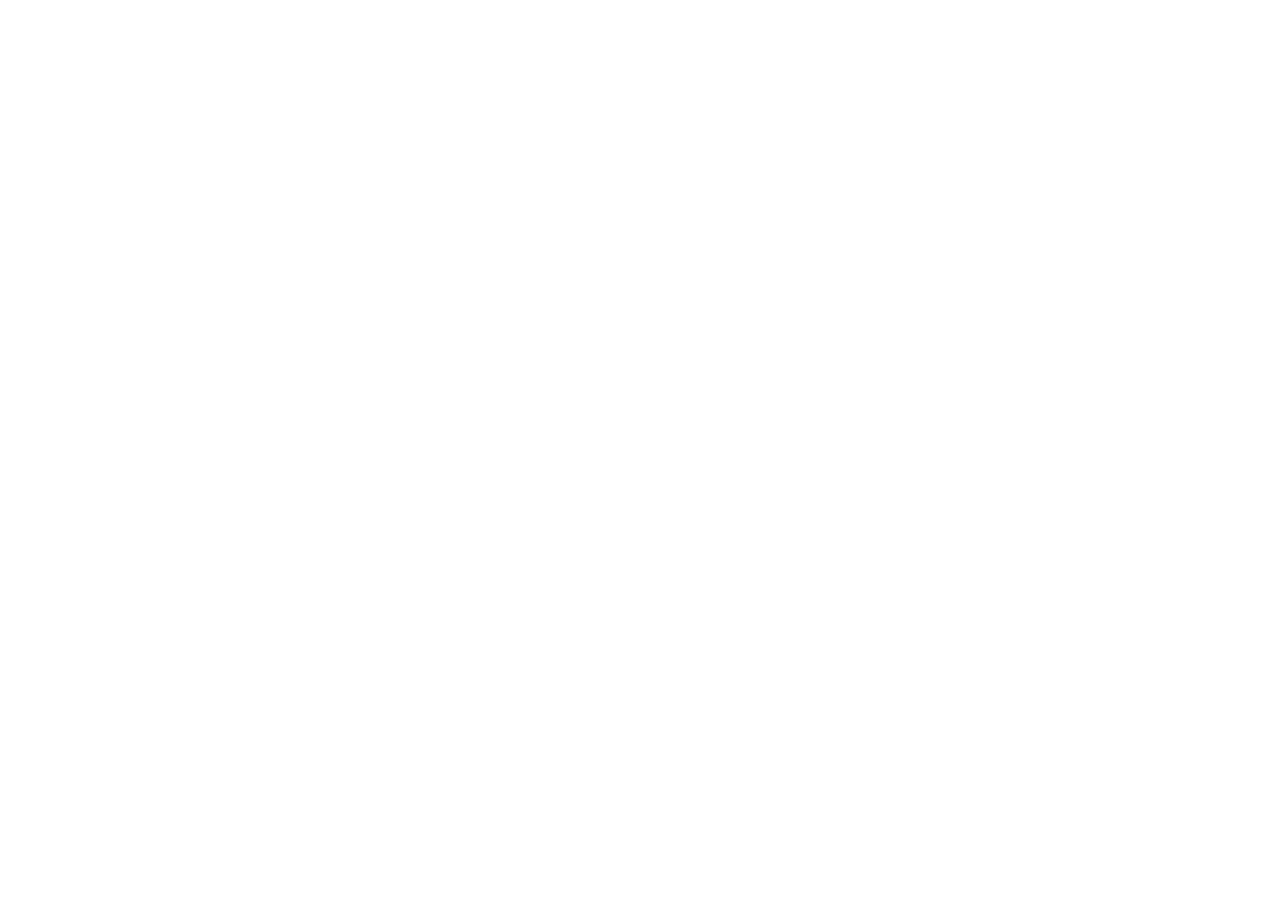
==== homework.html @ e7d9cf6b "연습용 html" ====
<!DOCTYPE html>
<html lang="en">

<head>
  <meta charset="UTF-8">
  <title>Document</title>
  <link href="css/main.css" rel='stylesheet'>
</head>

<body>
  <div>
    <div>
      <div>
        <div></div>
        <div></div>
      </div>
      <div></div>
    </div>
    <div></div>
  </div>
</body>

</html>
---- css/main.css ----
.profile {
  width: 200px;
  display: block;
  margin: auto;
  text-align: center;

}


.lion-style {
  width: 100px;
  display: block;
  margin: auto;
}

h4 {
  font-weight: 700;
  font-size: 23px
}

.profile-text {
  text-align: center;
  font-size: 25px;
}

.json {
  font-size: 15px;
}

.mybold {
  font-weight: 700;
}

.box {
  width: 200px;
  background: cadetblue;
  margin: 10px;
  padding: 40px;
  border-radius: 5px;
  /*  이런게 있다 하고 넘어가자 필요할만 찾자*/
  /*  display: block;*/
  margin: 10px auto 10px auto;
  /*  가운데 정렬, div(p, h 도 )는 display block 속성을 이미 가지고 있음 생략가능*/
  font-size: 10px;
  color: white;
  box-shadow: 5px 5px black;
}

/*layout1.html*/

.container {
  width: 800px;
}

.header {
  width: 100%;
  /*  ㄴ 내 상위요소의 폭에 100% 해줘*/
  height: 100px;
  background: aquamarine;
}

.left-menu {
  width: 20%;
  height: 400px;
  background: cornflowerblue;
  /*  float left는 붕뛰어서 왼쪽정렬*/
  /*  float: left;*/
  /*  float 안쓰고 가로로 배치하는법*/
  display: inline-block;
  vertical-align: top;
  /*  ㄴ 상하정렬 display가 inlinebloc inline 인요소에만 적용됨*/
  /*  이유 : baseline(글씨 바로밑에 존재하는 선 q 나 g 가 아래로 삐져나갔을때 걸치는 가상의선 (공책의 실선 느낌)) 옆에 존재하면 display : inline-block 같은 요소들이 글자처럼 baseline 위에 오려고 그럼*/
}



.right {
  width: 80%;
  height: 400px;
  background: coral;
  /*  float: right;*/
  display: inline-block;
  font-size: 15px;

}

.footer {
  width: 100%;
  height: 100px;
  background: grey;
  /*  clear: both;*/
  /*  float 위치 무시 버그 해결법 귀찮을떈 both 쓰자 */
}
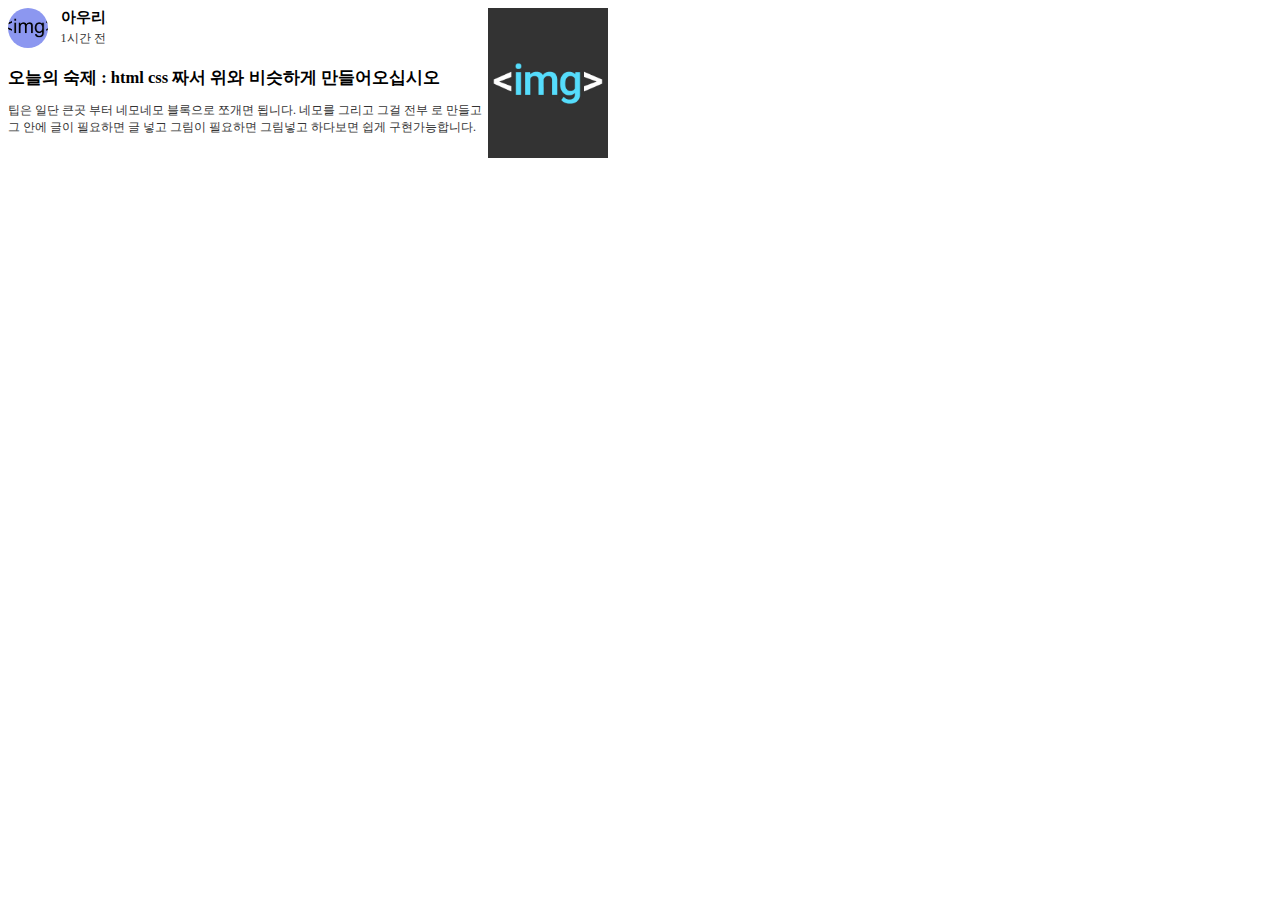
==== commit aebb4c93: "homework complete" ====
--- a/homework.html
+++ b/homework.html
@@ -1,23 +1,31 @@
 <!DOCTYPE html>
 <html lang="en">
+  <head>
+    <meta charset="UTF-8" />
+    <title>Document</title>
+    <link href="css/main.css" rel="stylesheet" />
+  </head>
 
-<head>
-  <meta charset="UTF-8">
-  <title>Document</title>
-  <link href="css/main.css" rel='stylesheet'>
-</head>
+  <body>
+    <div class="container">
+      <div class="left-side">
+        <div class="topside">
+          <div class="myimg"></div>
+          <div class="myname">
+            <h2 style="margin: 0 0 0 0">아우리</h2>
+            <p style="margin: 3px 0 0 0">1시간 전</p>
+          </div>
+        </div>
+        <div class="bottom-side">
+          <h2>오늘의 숙제 : html css 짜서 위와 비슷하게 만들어오십시오</h2>
+          <p>팁은 일단 큰곳 부터 네모네모 블록으로 쪼개면 됩니다. 
 
-<body>
-  <div>
-    <div>
-      <div>
-        <div></div>
-        <div></div>
+            네모를 그리고 그걸 전부 로 만들고
+            
+            그 안에 글이 필요하면 글 넣고 그림이 필요하면 그림넣고 하다보면 쉽게 구현가능합니다. </p>
+        </div>
       </div>
-      <div></div>
+      <div class="right-side"></div>
     </div>
-    <div></div>
-  </div>
-</body>
-
+  </body>
 </html>
--- a/css/main.css
+++ b/css/main.css
@@ -2,8 +2,7 @@
   width: 200px;
   display: block;
   margin: auto;
-  text-align: center;
-
+  text-align: center; 
 }
 
 
@@ -22,13 +21,71 @@
   text-align: center;
   font-size: 25px;
 }
-
-.json {
-  font-size: 15px;
-}
+ 
 
 .mybold {
   font-weight: 700;
+}
+
+
+.container {
+  width: 600px;
+  height : 150px;
+  font-size: 0; 
+  vertical-align: top;
+  font-family:naver
+
+}
+.left-side{
+  width:80%;
+  display: inline-block;
+  vertical-align: top;
+}
+
+.right-side{
+  width:20%;
+  height: 100%;
+  display: inline-block;
+  background-image: url(/public/profile.jpg);
+  background-repeat: no-repeat;
+  background-position: center;
+  background-size: cover;  
+  vertical-align: top;
+} 
+.topside{
+  height: 40px;
+  width: 100%;  
+  font-size: 10px; 
+}
+p{
+  font-size: 12px;
+  color: #333;
+}
+
+.bottom-side{
+  height:110px;
+  width: 100%; 
+  font-size: 11px;
+  padding-top: 5px;
+
+}
+.myimg{
+  width: 40px;
+  height:100%;
+  background-image: url(/public/index.png);
+  display: inline-block; 
+  background-repeat: no-repeat;
+  background-position: center;
+  background-size: cover;  
+  vertical-align: top;
+  border-radius: 80px;
+  overflow: hidden;
+  margin-right: 10px;
+
+}
+.myname {
+  vertical-align: top;
+  display: inline-block;
 }
 
 .box {
@@ -48,9 +105,6 @@
 
 /*layout1.html*/
 
-.container {
-  width: 800px;
-}
 
 .header {
   width: 100%;
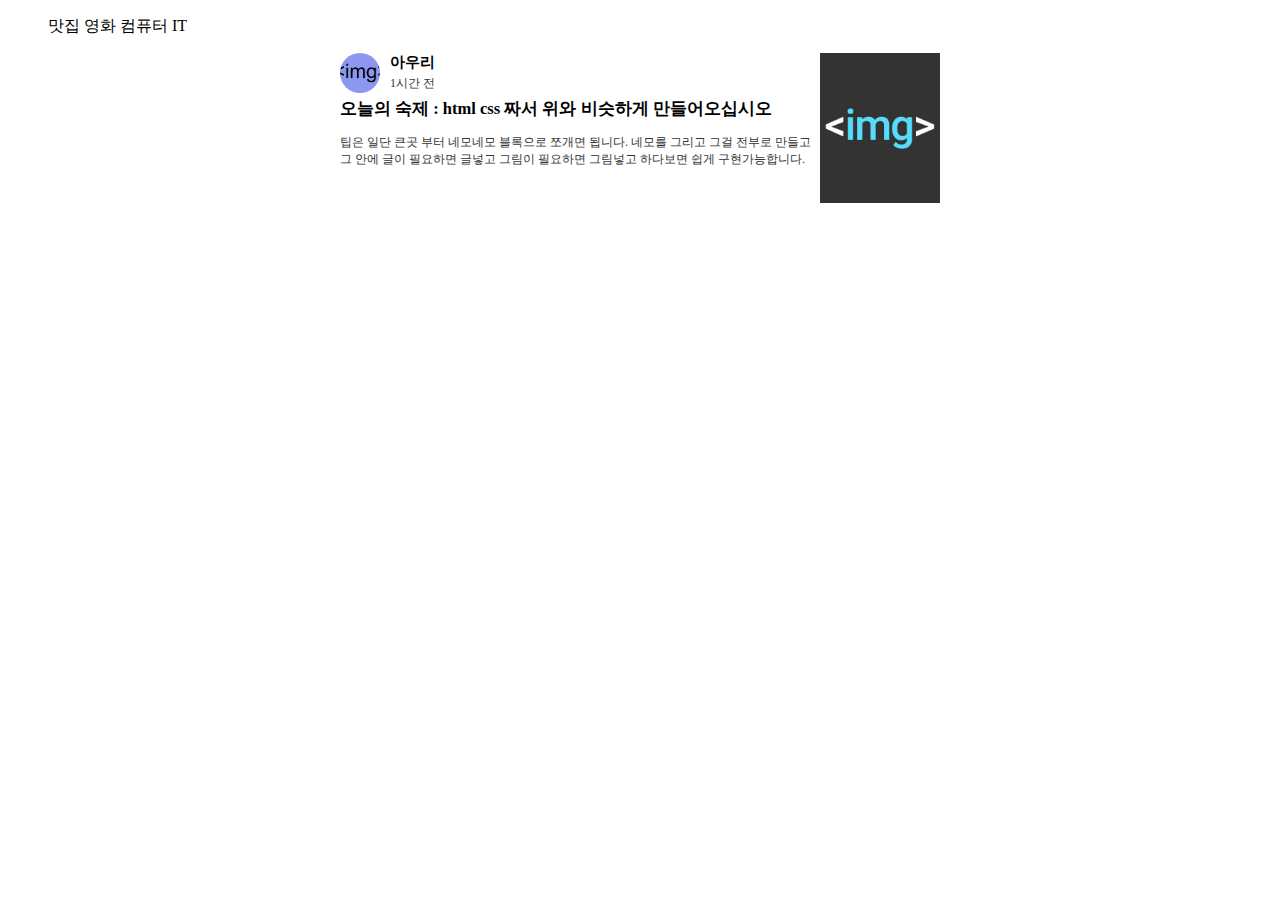
==== commit a97222e0: "inline-block to float" ====
--- a/homework.html
+++ b/homework.html
@@ -7,6 +7,17 @@
   </head>
 
   <body>
+    <nav>
+      <ul class="navbar a">
+        <li>맛집</li>
+        <li>영화</li>
+        <li>컴퓨터</li>
+        <li>IT</li>
+        <li></li>
+      </ul>
+    </nav>
+
+
     <div class="container">
       <div class="left-side">
         <div class="topside">
@@ -16,16 +27,18 @@
             <p style="margin: 3px 0 0 0">1시간 전</p>
           </div>
         </div>
+        <div style="clear: both"></div>
         <div class="bottom-side">
           <h2>오늘의 숙제 : html css 짜서 위와 비슷하게 만들어오십시오</h2>
-          <p>팁은 일단 큰곳 부터 네모네모 블록으로 쪼개면 됩니다. 
-
-            네모를 그리고 그걸 전부 로 만들고
-            
-            그 안에 글이 필요하면 글 넣고 그림이 필요하면 그림넣고 하다보면 쉽게 구현가능합니다. </p>
+          <p>
+            팁은 일단 큰곳 부터 네모네모 블록으로 쪼개면 됩니다. 네모를 그리고
+            그걸 전부로 만들고 그 안에 글이 필요하면 글넣고 그림이 필요하면
+            그림넣고 하다보면 쉽게 구현가능합니다.
+          </p>
         </div>
       </div>
       <div class="right-side"></div>
     </div>
   </body>
 </html>
+<!-- sdfsafd -->
--- a/css/main.css
+++ b/css/main.css
@@ -4,7 +4,9 @@
   margin: auto;
   text-align: center; 
 }
-
+.box body{
+  display: none;
+}
 
 .lion-style {
   width: 100px;
@@ -31,31 +33,39 @@
 .container {
   width: 600px;
   height : 150px;
-  font-size: 0; 
-  vertical-align: top;
-  font-family:naver
+  /* font-size: 0; 
+  vertical-align: top; */
+  display: block;
+  margin-left: auto;
+  margin-right: auto;
 
 }
 .left-side{
   width:80%;
-  display: inline-block;
-  vertical-align: top;
+  /* display: inline-block;
+  vertical-align: top;  */
+  float: left;
 }
 
 .right-side{
   width:20%;
   height: 100%;
-  display: inline-block;
+  float: left;
+  /* display: inline-block; */
   background-image: url(/public/profile.jpg);
   background-repeat: no-repeat;
   background-position: center;
   background-size: cover;  
-  vertical-align: top;
+  /* vertical-align: top; */
 } 
 .topside{
   height: 40px;
   width: 100%;  
-  font-size: 10px; 
+  font-size: 10px;  
+  float:left;
+}
+h2{
+  margin-top:0px;
 }
 p{
   font-size: 12px;
@@ -65,27 +75,36 @@
 .bottom-side{
   height:110px;
   width: 100%; 
-  font-size: 11px;
-  padding-top: 5px;
-
+  font-size: 11px; 
+  margin-top: 5px;
 }
 .myimg{
+  float: left;
   width: 40px;
   height:100%;
   background-image: url(/public/index.png);
-  display: inline-block; 
+  /* display: inline-block;  */
   background-repeat: no-repeat;
   background-position: center;
   background-size: cover;  
-  vertical-align: top;
+  /* vertical-align: top; */
   border-radius: 80px;
   overflow: hidden;
   margin-right: 10px;
 
 }
 .myname {
-  vertical-align: top;
+  /* vertical-align: top;
+  display: inline-block; */
+  float: left;
+}
+.navbar li {
   display: inline-block;
+
+}
+
+.a{ 
+  background-image: none; 
 }
 
 .box {
